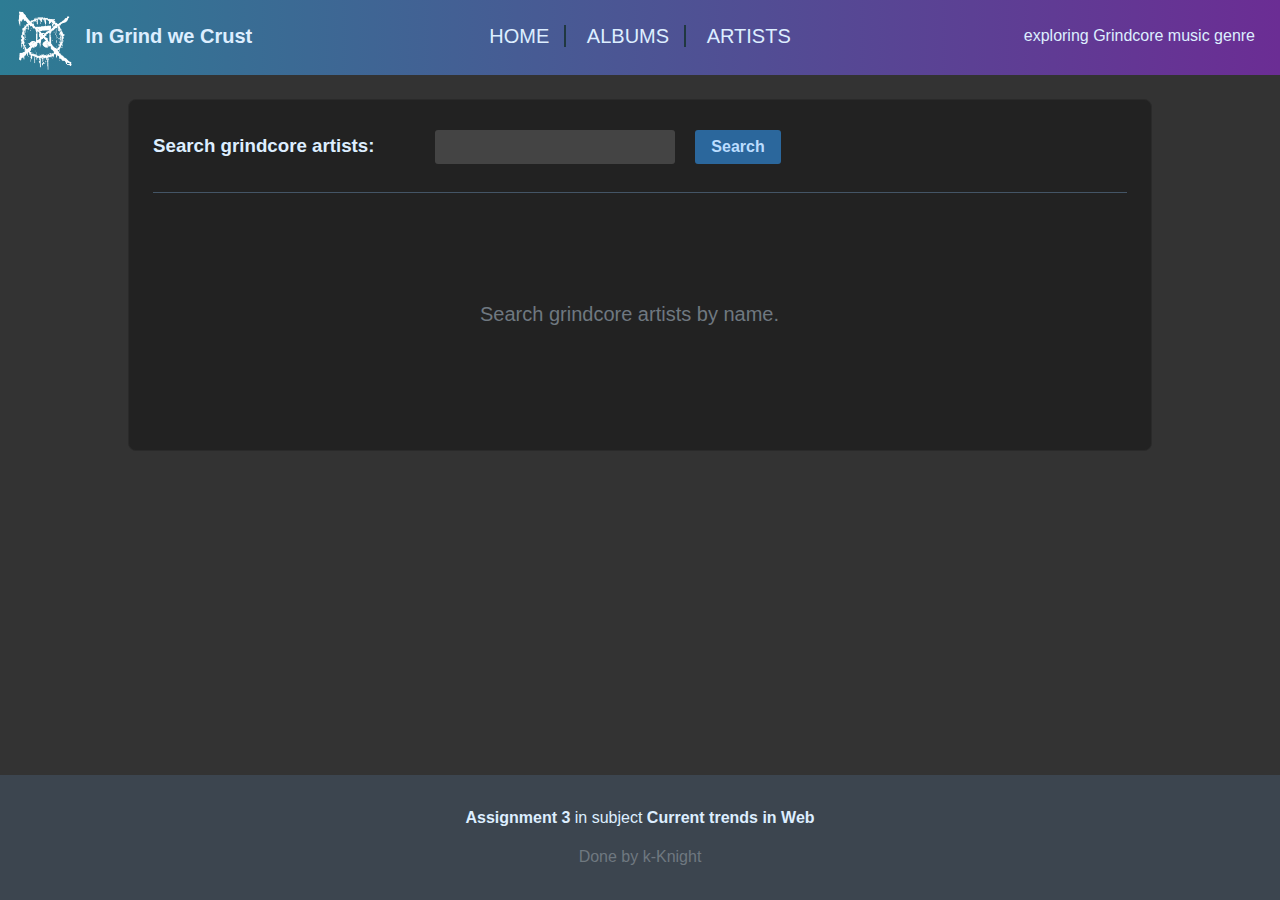
==== artist_search.html @ 6753323a "Trying do hide index.html in address line" ====
<!doctype html>
<html class="no-js" lang="">

<head>
  <meta charset="utf-8">
  <title>Search Grindcore</title>
  <meta name="description" content="">
  <meta name="viewport" content="width=device-width, initial-scale=1">

  <link rel="manifest" href="site.webmanifest">
  <link rel="apple-touch-icon" href="icon.png">

  <link rel="stylesheet" href="css/normalize.css">
  <link rel="stylesheet" href="css/kap_style.css">

  <link rel="icon" href="img/grind_mini.png">
  <meta name="theme-color" content="#fafafa">
</head>

<body>
    <script type="text/javascript" src="js/vendor/modernizr-3.7.1.min.js"></script>
    <script type="text/javascript" src="https://code.jquery.com/jquery-3.3.1.min.js" integrity="sha256-FgpCb/KJQlLNfOu91ta32o/NMZxltwRo8QtmkMRdAu8=" crossorigin="anonymous"></script>
    <script>window.jQuery || document.write('<script type="text/javascript" src="js/vendor/jquery-3.3.1.min.js"><\/script>')</script>
    <script type="text/javascript" src="js/plugins.js"></script>
    <script type="text/javascript" src="js/main.js"></script>
    <script type="text/javascript" src="js/search_artists.js"></script>
  <script type="application/ld+json">
    {
      "@context": "https://schema.org/",
      "@type": "WebSite",
      "name": "Search Grindcore",
      "url": "https://k-knight.github.io/grindcore.io/artist_search.html",
      "potentialAction": {
        "@type": "SearchAction",
        "target": "https://k-knight.github.io/grindcore.io/artist_search.html?artistName={search_term_string}",
        "query-input": "required name=search_term_string"
      }
    }
  </script>

  <header class="site-header">
    <a class="home-link" href="/grindcore.io">
      <img style="width: 3.25em; margin: -1em; margin-left: -0.75em; margin-right: 0.25em;" src='img/grind_logo.png' alt='Site and genre logo'/>
      <div style="font-weight: bold;"><b>In Grind we Crust</b></div>
    </a>
    <nav class="horizontal-nav">
      <ul>
        <li><a href="/grindcore.io">HOME</a></li>
        <li><a href="top_albums.html">ALBUMS</a></li>
        <li><a href="top_artists.html">ARTISTS</a></li>
      </ul>
    </nav>
    <div class="header-description">exploring Grindcore music genre</div>
  </header>

  <article class="content">
    <section class="search-section">
      <h3>Search grindcore artists:</h3>
      <form action="#">
        <input class="text-input" type="text" name="artistName">
        <input class="submit-input" type="submit" value="Search">
      </form>
    </section>
    <hr/>
    <div id="artists-container"></div>
  </article>

  <footer class="site-footer">
    <p><b>Assignment 3</b> in subject <b>Current trends in Web</b></p>
    <p class="faded">Done by k-Knight</p>
  </footer>

</body>

</html>
---- css/kap_style.css ----
* {
    box-sizing: border-box;
}

html {
    color: #def;
    background: #333333;
    font-size: 1em;
    font-family: "Trebuchet MS", Helvetica, sans-serif;
    line-height: 1.4em;
    height: 100%;
}

hr {
    display: block;
    height: 1px;
    border: 0;
    border-top: 1px solid #456;
    margin: 1em 0;
    padding: 0;
}

audio, canvas, iframe, img, svg, video {
    vertical-align: middle;
}

fieldset {
    border: 0;
    margin: 0;
    padding: 0;
}

textarea {
    resize: vertical;
}

.hidden {
    display: none !important;
}

.visuallyhidden {
    border: 0;
    clip: rect(0 0 0 0);
    height: 1px;
    margin: -1px;
    overflow: hidden;
    padding: 0;
    position: absolute;
    width: 1px;
    white-space: nowrap;
}

.visuallyhidden.focusable:active, .visuallyhidden.focusable:focus {
  clip: auto;
  height: auto;
  margin: 0;
  overflow: visible;
  position: static;
  width: auto;
  white-space: inherit;
}

.invisible {
    visibility: hidden;
}

.clearfix:before, .clearfix:after {
  content: " ";
  display: table;
}

.clearfix:after {
  clear: both;
}

.site-header, .site-footer {
    width: 100%;
    margin: 0px;
}

.site-header {
    background: linear-gradient(to right, #2D7C94 , #6B2D94);
    padding: 1.25em;
    font-size: 1.25em;
}

.site-header * {
    display: inline-block;
}

.site-footer {
    background: #3C454F;
    text-align: center;
    padding: 1em;
    margin-top: 1.5em;
}

.content {
    background: #222222;
    border: 0.1em solid #2a2a2a;
    border-radius: 0.5em;
    padding: 1em 1.5em 1em;
    width: 70%;
    margin: auto;
    margin-bottom: auto;
    margin-top: 1.5em;
}

.faded {
    color: #6f7880;
}

.horizontal-nav * {
    display: inline-block;
}

.horizontal-nav > ul {
    list-style-type: none;
    margin: 0px;
    padding: 0px;
}

.horizontal-nav > ul > li:not(:last-child) {
    padding-right: 0.75em;
    border-right: 0.1em solid #203840;
}
.horizontal-nav > ul > li:not(:first-child) {
    padding-left: 0.75em;
}

q {
    display: block;
    margin: 0.5em 0 0.5em;
    background: #24282c;
    padding: 0.5em;
    padding-left: 1.5em;
    border-left: 0.25em solid #306070;
}

header a {
    text-decoration: inherit;
    color: inherit;
}

article a {
    color: #22bbff;
    text-decoration: inherit;
}

.aside-float-right {
    float: right;
    width: 20em;
    position: relative;
    padding: 1em;
}

.aside-float-right figure {
    padding: 0;
    margin: 0;
}

.aside-float-right img {
    width: 18em;
}

.aside-float-right figcaption {
    text-align: center;
}

body {
    display: flex;
    flex-direction: column;
    min-height: 100%;
}

.horizontal-nav {
    text-align: center;
    width: 40%;
    margin: 0px;
    padding: 0px;
    float: left;
}

.home-link {
    width: 30%;
    float: left;
    color: inherit;
    text-decoration: inherit;
}

.header-description {
    width: 30%;
    float: left;
    text-align: right;
    font-size: 0.8em;
}

@media only screen and (max-width: 80em) {
    .content {
        width: 80%;
    }
}

@media only screen and (max-width: 56em) {
    .horizontal-nav, .home-link, .header-description {
        width:100%;
    }
    .horizontal-nav, .home-link {
        margin-bottom: 1.5em;
    }
    .horizontal-nav {
        padding: 0.75em;
        background: rgba(183, 207, 230, 0.25);
    }
    .aside-float-right {
        position: static;
        display: block;
        float: none;
        margin: auto;
    }
    .content {
        width: 90%;
    }
}

.album-element {
    width: 33%;
    padding: 0.5em;
    font-size: 1.0em;
}

.album-element {
    display: inline-block;
}

.info-element-img {
    width: 7em;
    max-height: 7em;
}

.info-element-head {
    visibility: hidden;
    width: 0;
    height: 0;
    margin: 0;
    padding: 0;
}

.info-element-faded {
    color: #6f7880;
}

#top-albums-container > * {
    display: inline-block;
}

.album-info {
    width: 100%;
    background: #333333;
    padding: 0.5em;
    border-radius: 0.25em;
}

.album-info > * {
    display: inline-block;
}

.album-info > table {
    margin-top: 1em;
    float: right;
    width: calc(100% - 7em);
}

.album-info > table td {
    vertical-align: top;
}

.album-info > table td > div {
    max-height: 3em;
    overflow: hidden;
}

@media only screen and (max-width: 90em) {
    .album-element {
        width: 50%;
    }
}

@media only screen and (max-width: 56em) {
    .album-element {
        width: 100%;
    }
}

.artit-info div {
    display: inline-block;
    font-weight: bold;
}

.artit-info .info-element-faded {
    margin-right: 1em;
}

.artist-element {
    padding: 0.5em;
    width: 100%;
}

.artist-element > section {
    width: 100%;
    background: #333333;
    padding: 0.5em;
    border-radius: 0.25em;
}

.artist-element > section > * {
    margin: 0.5em;
}

.artist-element > section > h3 {
    margin-left: 0.5em;
}

.artist-element > section > div {
    margin-left: 2em;
}

.search-section > * {
    display: inline-block;
}

.text-input {
    color: #bbddff;
    background: #444444;
    border: none;
    padding: 0.5em;
    border-radius: 3px;
    margin-left: 3.5em;
    margin-right: 1.0em;
    width: 15em;
    text-align: right;
    font-size: 1em;
}

.submit-input {
    color: #bbddff;
    background: #2B679C;
    padding: 0.5em 1em 0.5em;
    font-weight: bold;
    border: none;
    border-radius: 3px;
}

.loading-div {
    width: 21em;
    margin: 5em auto 5em;
}

.loading-div * {
    display: inline-block;
    font-size: 1.25em;
}

.loading-div img {
    width: 4em;
    margin-right: 1em;
}

.failed-div {
    width: 16em;
    margin: 5.45em auto 5.45em;
    font-size: 1.25em;
}

@media only screen and (max-width: 60em) {
    .search-section > * {
        display: block;
    }
    .search-section > form {
        text-align: center;
    }
    .text-input {
        margin-left: 0;
    }
}

@media only screen and (max-width: 45em) {
    .search-section * {
        display: block;
        margin: 1em auto 1em;
        width: 100%;
    }
    .search-section > form {
        text-align: center;
    }
}
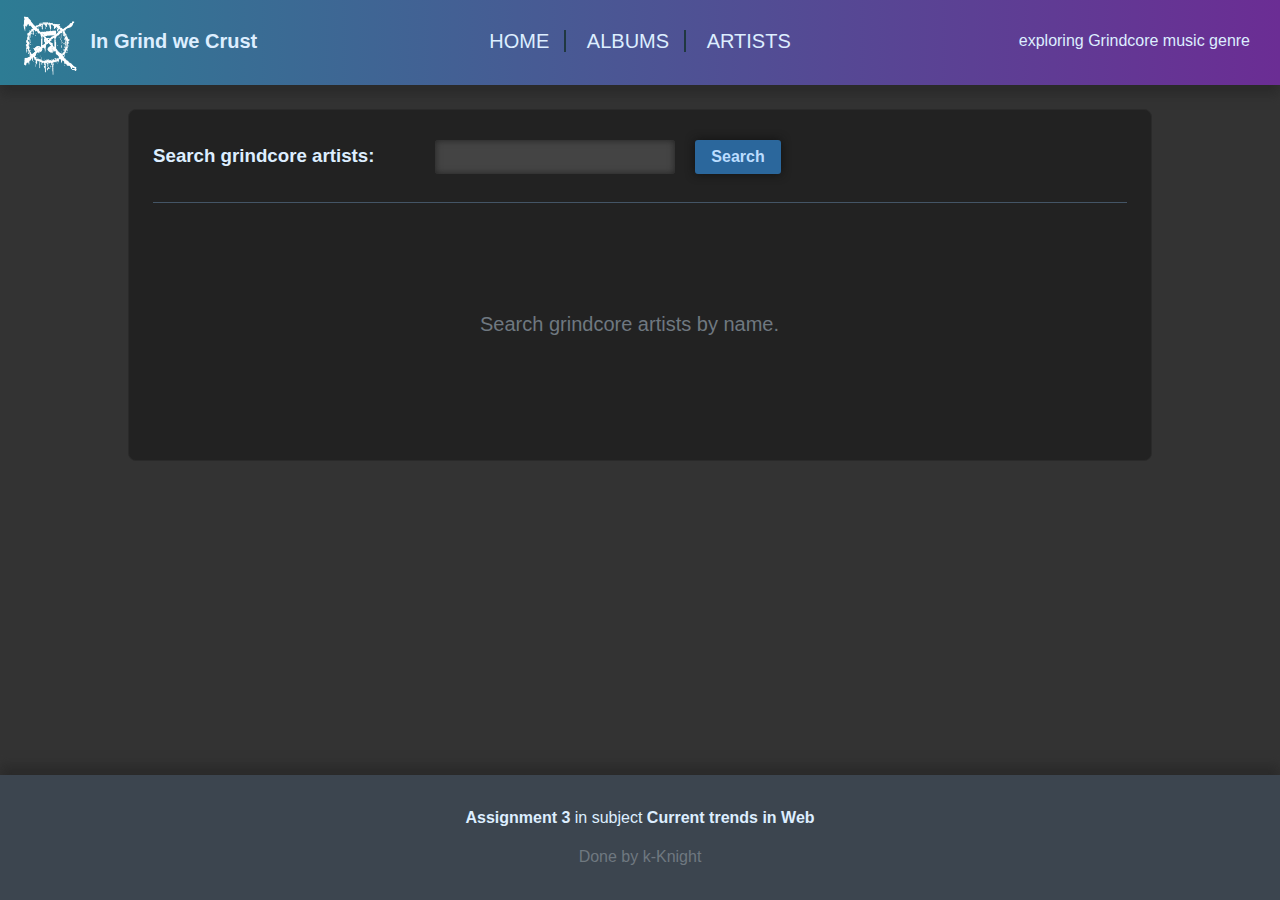
==== commit 145eba9c: "Added offline mode notifications" ====
--- a/artist_search.html
+++ b/artist_search.html
@@ -7,14 +7,14 @@
   <meta name="description" content="">
   <meta name="viewport" content="width=device-width, initial-scale=1">
 
-  <link rel="manifest" href="site.webmanifest">
-  <link rel="apple-touch-icon" href="icon.png">
+  <link rel="manifest" href="manifest.json">
 
   <link rel="stylesheet" href="css/normalize.css">
   <link rel="stylesheet" href="css/kap_style.css">
 
+  <link rel="apple-touch-icon" href="img/grind_mini.png">
   <link rel="icon" href="img/grind_mini.png">
-  <meta name="theme-color" content="#fafafa">
+  <meta name="theme-color" content="#333333">
 </head>
 
 <body>
@@ -56,9 +56,9 @@
   <article class="content">
     <section class="search-section">
       <h3>Search grindcore artists:</h3>
-      <form action="#">
-        <input class="text-input" type="text" name="artistName">
-        <input class="submit-input" type="submit" value="Search">
+      <form action="#" id="artist-search-form">
+        <input class="text-input" type="text" name="artistName" id="artist-name-term">
+        <input class="submit-input" type="button" value="Search" onclick="searchArtist()">
       </form>
     </section>
     <hr/>
--- a/css/kap_style.css
+++ b/css/kap_style.css
@@ -80,8 +80,9 @@
 
 .site-header {
     background: linear-gradient(to right, #2D7C94 , #6B2D94);
-    padding: 1.25em;
+    padding: 1.5em;
     font-size: 1.25em;
+    box-shadow: 0px 10px 10px #2b2b2b;
 }
 
 .site-header * {
@@ -93,6 +94,7 @@
     text-align: center;
     padding: 1em;
     margin-top: 1.5em;
+    box-shadow: 0px -10px 10px #2b2b2b;
 }
 
 .content {
@@ -223,6 +225,18 @@
     }
 }
 
+@media only screen and (max-width: 45em) {
+    html {
+        font-size: 90%;
+    }
+}
+
+@media only screen and (max-width: 35em) {
+    html {
+        font-size: 80%;
+    }
+}
+
 .album-element {
     width: 33%;
     padding: 0.5em;
@@ -340,6 +354,7 @@
     width: 15em;
     text-align: right;
     font-size: 1em;
+    box-shadow: inset 0 0 7px #222;
 }
 
 .submit-input {
@@ -349,6 +364,17 @@
     font-weight: bold;
     border: none;
     border-radius: 3px;
+    box-shadow: 0 0 10px #111;
+}
+
+.submit-input:hover {
+    background-color: #2D74B3;
+    box-shadow: 0 0 10px #002444;
+}
+
+.submit-input:active {
+    background-color: #2D74B3;
+    box-shadow: inset 0 0 7px #222;
 }
 
 .loading-div {
@@ -393,4 +419,8 @@
     .search-section > form {
         text-align: center;
     }
+}
+
+article p {
+    text-align: justify;
 }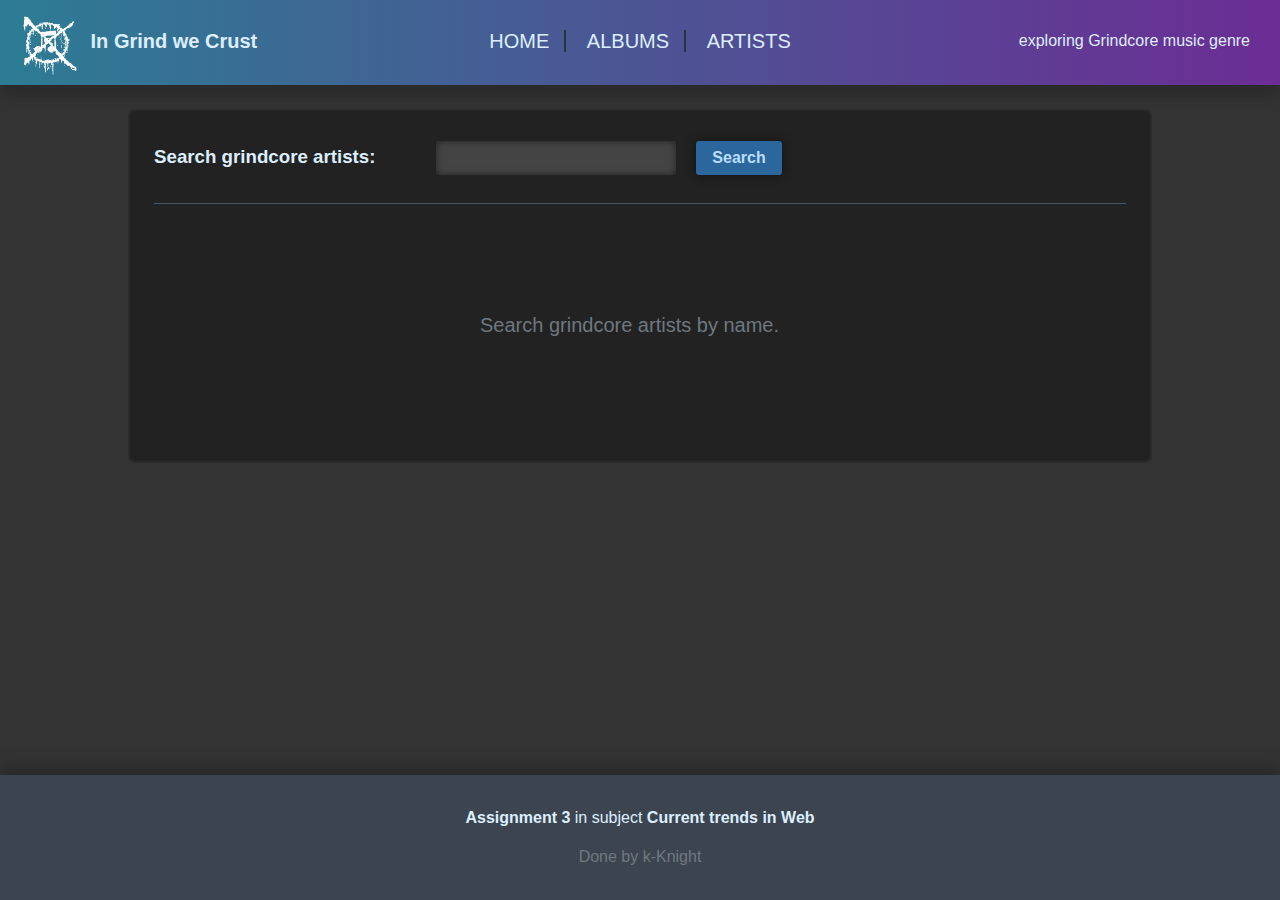
==== commit c65c2564: "fixing worker and caching" ====
--- a/artist_search.html
+++ b/artist_search.html
@@ -19,8 +19,7 @@
 
 <body>
     <script type="text/javascript" src="js/vendor/modernizr-3.7.1.min.js"></script>
-    <script type="text/javascript" src="https://code.jquery.com/jquery-3.3.1.min.js" integrity="sha256-FgpCb/KJQlLNfOu91ta32o/NMZxltwRo8QtmkMRdAu8=" crossorigin="anonymous"></script>
-    <script>window.jQuery || document.write('<script type="text/javascript" src="js/vendor/jquery-3.3.1.min.js"><\/script>')</script>
+    <script type="text/javascript" src="js/vendor/jquery-3.3.1.min.js"></script>
     <script type="text/javascript" src="js/plugins.js"></script>
     <script type="text/javascript" src="js/main.js"></script>
     <script type="text/javascript" src="js/search_artists.js"></script>
--- a/css/kap_style.css
+++ b/css/kap_style.css
@@ -99,8 +99,8 @@
 
 .content {
     background: #222222;
-    border: 0.1em solid #2a2a2a;
-    border-radius: 0.5em;
+    border: 2px solid #2a2a2a;
+    border-radius: 7px;
     padding: 1em 1.5em 1em;
     width: 70%;
     margin: auto;
@@ -374,7 +374,7 @@
 
 .submit-input:active {
     background-color: #2D74B3;
-    box-shadow: inset 0 0 7px #222;
+    box-shadow: 0 0 10px #002444, inset 0 0 7px #222;
 }
 
 .loading-div {
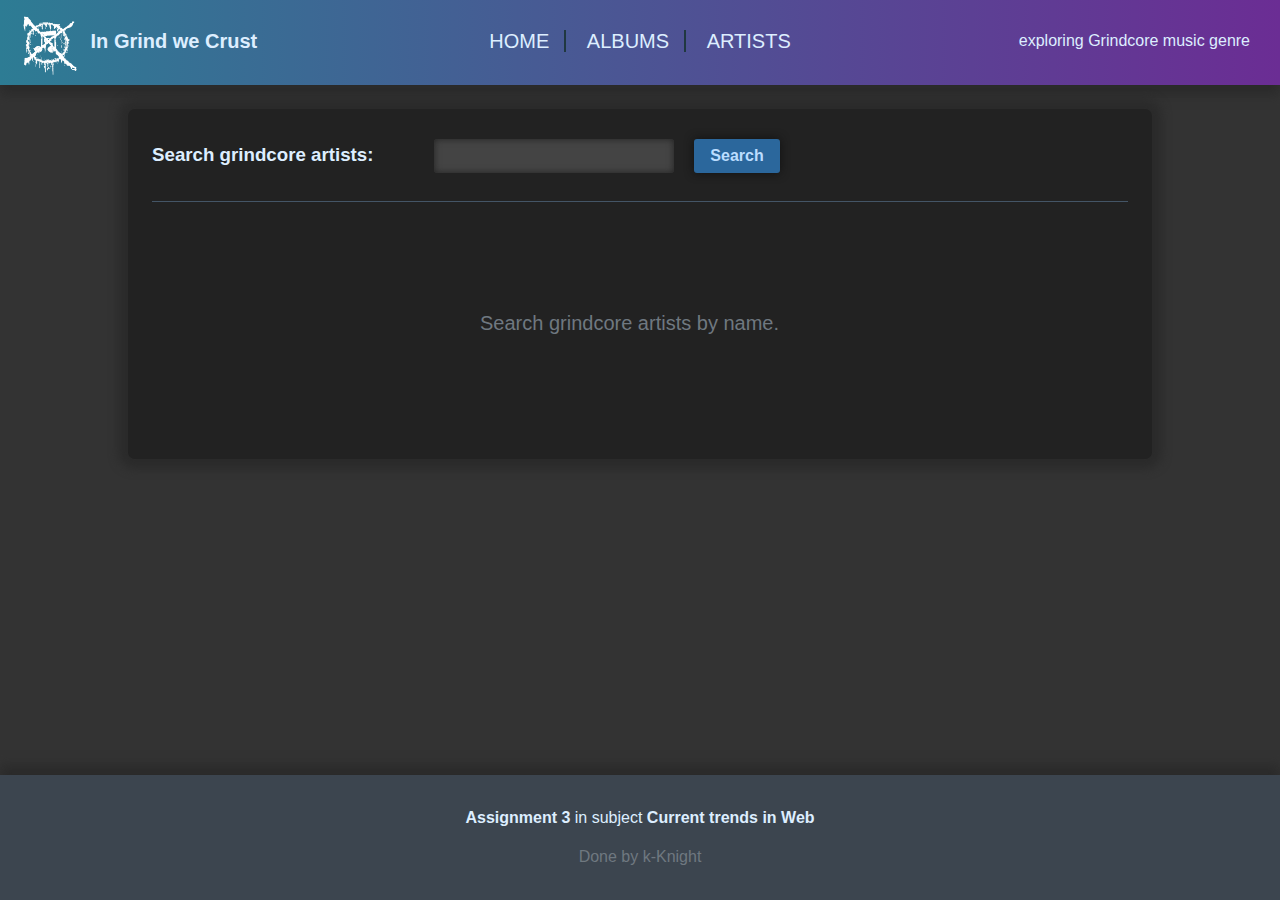
==== commit 8dc6e693: "small feature added to search (button disabled while searching)" ====
--- a/artist_search.html
+++ b/artist_search.html
@@ -19,7 +19,7 @@
 
 <body>
     <script type="text/javascript" src="js/vendor/modernizr-3.7.1.min.js"></script>
-    <script type="text/javascript" src="js/vendor/jquery-3.3.1.min.js"></script>
+    <script type="text/javascript" src="js/vendor/jquery-3.3.1.min.js" integrity="sha256-FgpCb/KJQlLNfOu91ta32o/NMZxltwRo8QtmkMRdAu8=" crossorigin="anonymous"></script>
     <script type="text/javascript" src="js/plugins.js"></script>
     <script type="text/javascript" src="js/main.js"></script>
     <script type="text/javascript" src="js/search_artists.js"></script>
@@ -45,8 +45,8 @@
     <nav class="horizontal-nav">
       <ul>
         <li><a href="/grindcore.io">HOME</a></li>
-        <li><a href="top_albums.html">ALBUMS</a></li>
-        <li><a href="top_artists.html">ARTISTS</a></li>
+        <li><a href="/grindcore.io/top_albums.html">ALBUMS</a></li>
+        <li><a href="/grindcore.io/top_artists.html">ARTISTS</a></li>
       </ul>
     </nav>
     <div class="header-description">exploring Grindcore music genre</div>
@@ -57,7 +57,7 @@
       <h3>Search grindcore artists:</h3>
       <form action="#" id="artist-search-form">
         <input class="text-input" type="text" name="artistName" id="artist-name-term">
-        <input class="submit-input" type="button" value="Search" onclick="searchArtist()">
+        <input class="submit-input" type="button" value="Search" onclick="searchArtist()" id="artist-search-btn">
       </form>
     </section>
     <hr/>
--- a/css/kap_style.css
+++ b/css/kap_style.css
@@ -99,7 +99,7 @@
 
 .content {
     background: #222222;
-    border: 2px solid #2a2a2a;
+    box-shadow: 0px 0px 10px 10px #2b2b2b;
     border-radius: 7px;
     padding: 1em 1.5em 1em;
     width: 70%;
@@ -273,6 +273,7 @@
     background: #333333;
     padding: 0.5em;
     border-radius: 0.25em;
+    height: 8em;
 }
 
 .album-info > * {
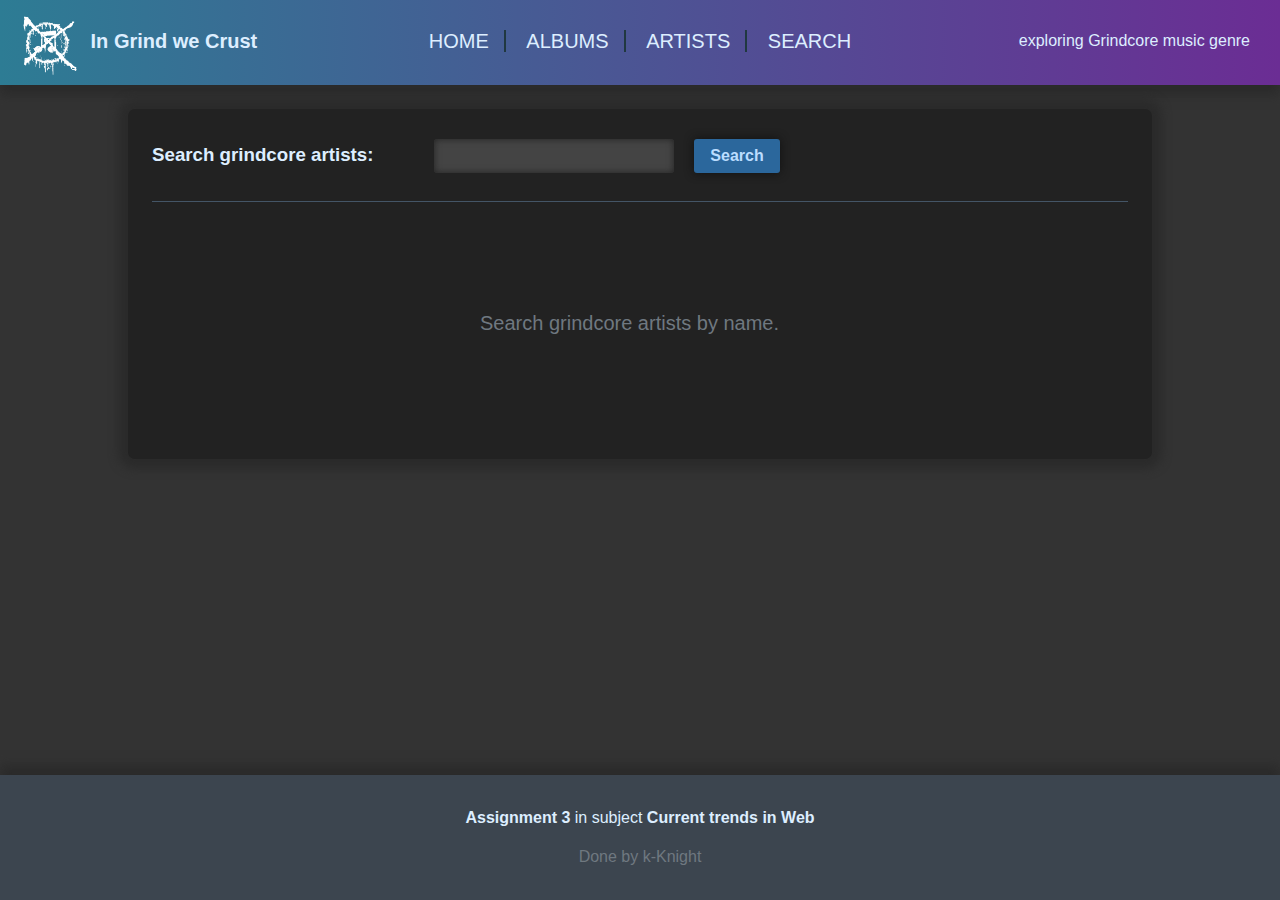
==== commit 3c2b6336: "minor design rework" ====
--- a/artist_search.html
+++ b/artist_search.html
@@ -47,6 +47,7 @@
         <li><a href="/grindcore.io">HOME</a></li>
         <li><a href="/grindcore.io/top_albums.html">ALBUMS</a></li>
         <li><a href="/grindcore.io/top_artists.html">ARTISTS</a></li>
+        <li><a href="/grindcore.io/artist_search.html">SEARCH</a></li>
       </ul>
     </nav>
     <div class="header-description">exploring Grindcore music genre</div>
--- a/css/kap_style.css
+++ b/css/kap_style.css
@@ -18,6 +18,14 @@
     border-top: 1px solid #456;
     margin: 1em 0;
     padding: 0;
+}
+
+article h2 {
+    margin-bottom: 1em;
+}
+
+article h3 {
+    margin: 2em 0 1em;
 }
 
 audio, canvas, iframe, img, svg, video {
@@ -153,7 +161,7 @@
     float: right;
     width: 20em;
     position: relative;
-    padding: 1em;
+    padding: 2em 0em 2em 2em;
 }
 
 .aside-float-right figure {
@@ -163,6 +171,7 @@
 
 .aside-float-right img {
     width: 18em;
+    margin: 0 0 1em;
 }
 
 .aside-float-right figcaption {
@@ -239,12 +248,12 @@
 
 .album-element {
     width: 33%;
-    padding: 0.5em;
+    padding: 0.5em 0.8em 0.5em 0;
     font-size: 1.0em;
 }
 
 .album-element {
-    display: inline-block;
+    float: left;
 }
 
 .info-element-img {
@@ -277,31 +286,41 @@
 }
 
 .album-info > * {
-    display: inline-block;
+    float: left;
 }
 
 .album-info > table {
-    margin-top: 1em;
-    float: right;
-    width: calc(100% - 7em);
+    margin-top: 0.5em;
+    margin-left: 1em;
+    width: calc(100% - 8.25em);
+    border-collapse: collapse;
+}
+
+.album-info > table tr td:first-child {
+    width: 4em;
+}
+
+.album-info > table tr:first-child td {
+    border-bottom: 1px solid #405058;
 }
 
 .album-info > table td {
     vertical-align: top;
+    padding: 0.25em 0 0.25em;
 }
 
 .album-info > table td > div {
-    max-height: 3em;
+    max-height: 3.0em;
     overflow: hidden;
 }
 
-@media only screen and (max-width: 90em) {
+@media only screen and (max-width: 108em) {
     .album-element {
         width: 50%;
     }
 }
 
-@media only screen and (max-width: 56em) {
+@media only screen and (max-width: 68em) {
     .album-element {
         width: 100%;
     }
@@ -317,7 +336,7 @@
 }
 
 .artist-element {
-    padding: 0.5em;
+    padding: 0.5em 0 0.5em;
     width: 100%;
 }
 
@@ -325,6 +344,7 @@
     width: 100%;
     background: #333333;
     padding: 0.5em;
+    padding-right: 1em;
     border-radius: 0.25em;
 }
 
@@ -378,6 +398,16 @@
     box-shadow: 0 0 10px #002444, inset 0 0 7px #222;
 }
 
+.submit-input:disabled, .submit-input:disabled:hover, .submit-input:disabled:active {
+    color: #94aec7;
+    background: rgb(54, 99, 138);
+    padding: 0.5em 1em 0.5em;
+    font-weight: bold;
+    border: none;
+    border-radius: 3px;
+    box-shadow: 0 0 10px #111, inset 0 0 3px #222;
+}
+
 .loading-div {
     width: 21em;
     margin: 5em auto 5em;
@@ -424,4 +454,8 @@
 
 article p {
     text-align: justify;
+}
+
+.search-section h3 {
+    margin: 1em 0 1em;
 }